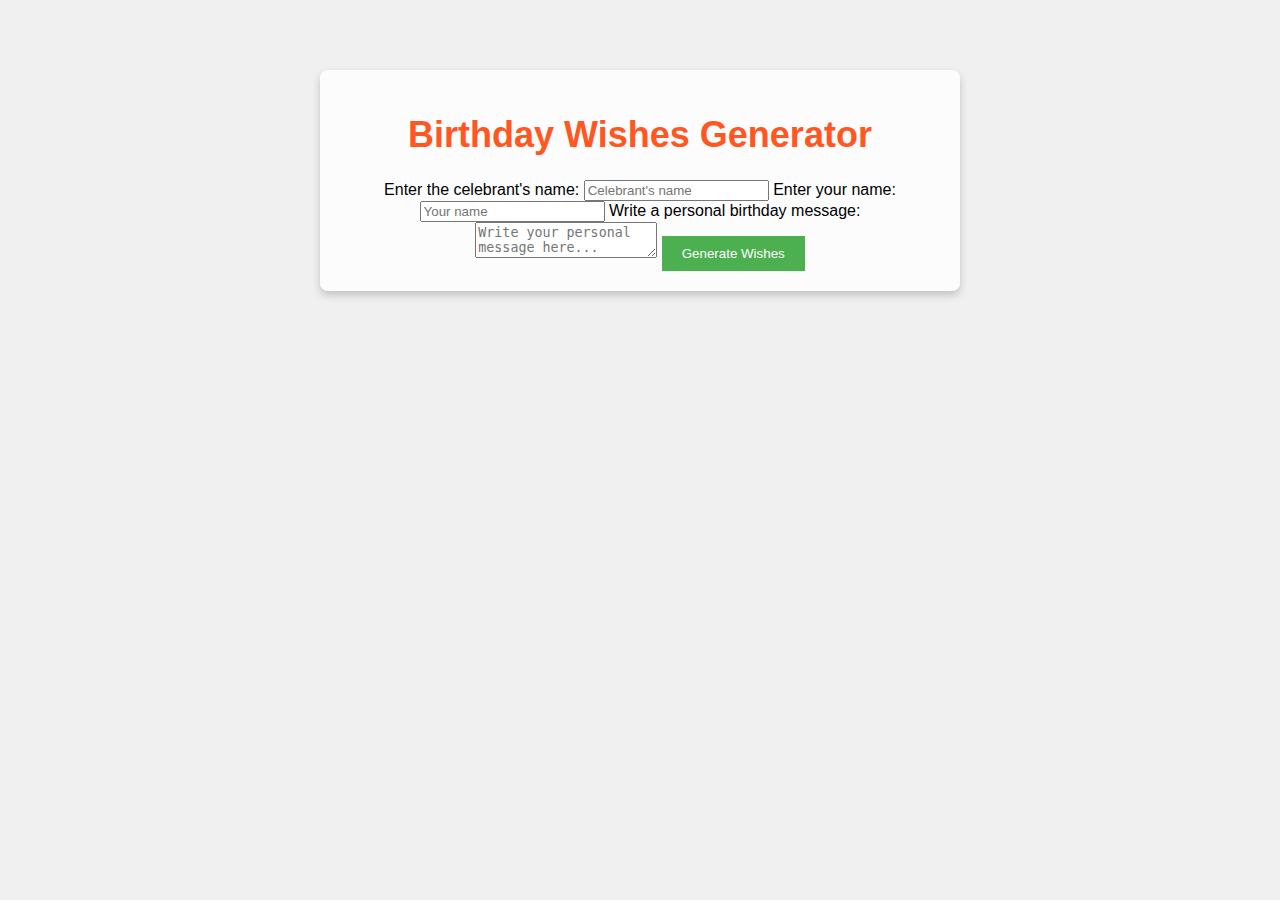
==== index.html @ 44691356 "Initial Commit" ====
<!DOCTYPE html>
<html lang="en">
<head>
    <meta charset="UTF-8">
    <meta name="viewport" content="width=device-width, initial-scale=1.0">
    <title>Birthday Wishes Generator</title>
    <link rel="stylesheet" href="assets/css/style.css">
</head>
<body>
    <div class="container">
        <h1>Birthday Wishes Generator</h1>
        <label for="celebrant">Enter the celebrant's name:</label>
        <input type="text" id="celebrant" placeholder="Celebrant's name">

        <label for="wisher">Enter your name:</label>
        <input type="text" id="wisher" placeholder="Your name">

        <label for="personalWish">Write a personal birthday message:</label>
        <textarea id="personalWish" placeholder="Write your personal message here..."></textarea>

        <button id="generate">Generate Wishes</button>
    </div>

    <script src="assets/js/script.js"></script>
</body>
</html>
---- assets/css/style.css ----
body {
    font-family: Arial, sans-serif;
    text-align: center;
    padding: 20px;
    margin: 0;
}

.container {
    width: 100%;
    max-width: 600px;
    margin: 50px auto;
    padding: 20px;
    background-color: rgba(255, 255, 255, 0.8); /* Light background overlay */
    box-shadow: 0 4px 8px rgba(0, 0, 0, 0.2);
    border-radius: 8px;
}

h1 {
    font-size: 36px;
    color: #ff5722;
}

.wishMessage h2 {
    font-size: 28px;
    color: #ff5722;
}

.personalMessage {
    font-size: 20px;
    font-style: italic;
    margin-top: 10px;
    color: #555;
}

button {
    padding: 10px 20px;
    background-color: #4CAF50;
    color: white;
    border: none;
    cursor: pointer;
}

button:hover {
    background-color: #45a049;
}

/* Style for the page container to fit background properly */
body {
    background-color: #f0f0f0;
    background-size: cover;
    background-position: center;
    z-index: 1; /* Make sure the background has a lower z-index */
}
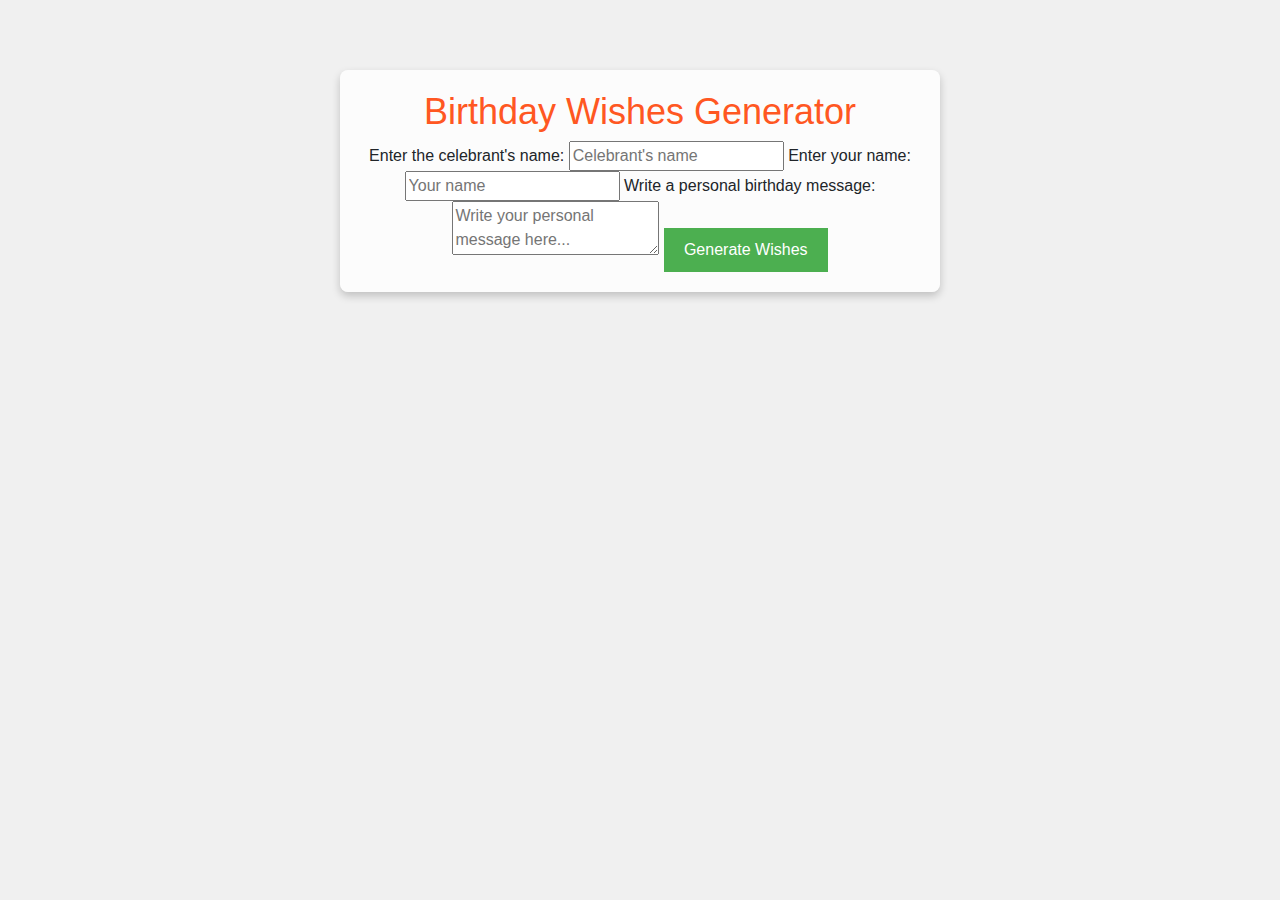
==== commit 4b6addd1: "added favicon and bootstrap" ====
--- a/index.html
+++ b/index.html
@@ -4,7 +4,14 @@
     <meta charset="UTF-8">
     <meta name="viewport" content="width=device-width, initial-scale=1.0">
     <title>Birthday Wishes Generator</title>
+    <!-- refer to the favicon -->
+    <link rel="icon" href="assets/favicon/favicon.ico" type="image/x-icon">
+    <!-- refer to the bootstrap css file -->
+    <link rel="stylesheet" href="assets/css/bootstrap-5.3.3-dist/css/bootstrap.min.css">
+    <!-- refer to the css file -->
     <link rel="stylesheet" href="assets/css/style.css">
+    <!-- refer to the bootstrap js file -->
+    <script src="assets/js/bootstrap-5.3.3-dist/js/bootstrap.bundle.js"></script>
 </head>
 <body>
     <div class="container">
--- a/assets/css/style.css
+++ b/assets/css/style.css
@@ -49,5 +49,8 @@
     background-color: #f0f0f0;
     background-size: cover;
     background-position: center;
+    background-attachment: fixed;    /* Keeps the background fixed while scrolling */
+    height: 100vh;                   /* Makes the body take the full height of the viewport */
+    margin: 0;                       /* Removes default margin */
     z-index: 1; /* Make sure the background has a lower z-index */
 }
